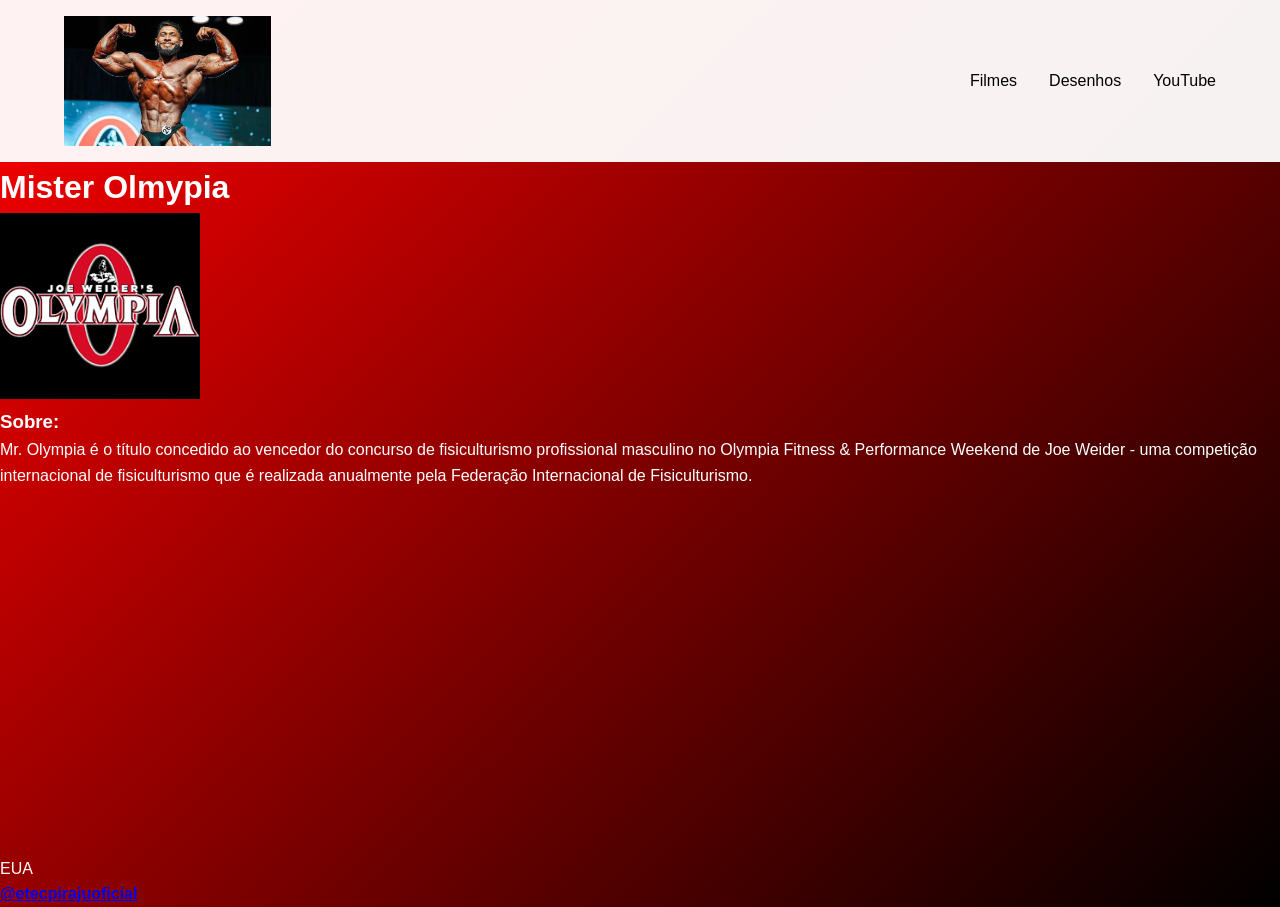
==== index.html @ b2e51320 "personalizando o CSS para aplicar a reponsividade e UX em HTML" ====
<!doctype html>
<!--Define que o documento está usando HTML5-->
<html lang="pt-BR">
  <!--Tag raiz do documento. Lang define o idioma da página-->
  <head>
    <!--Cabeçalho da página invisível para o usuário-->
    <meta charset="UTF-8" />
    <!--Define a codificação dos caracteres (acentos funcionando corretamente)-->
    <meta name="viewport" content="width=device-width, initial-scale=1.0" />
    <!--Faz a página se adaptar a celulares e tablets-->
    <link rel="stylesheet" href="css/style.css">
    <title>Meu Blog</title>
    <!--Título que aparece na aba do navegador-->
  </head>
  <body>
    <!--Corpo da página (tudo que aparece para o usuário)-->
    <header>
      <!--Cabeçalho visível da página-->
      <img src="images.webp" alt="logo mr. olympia"/>
      <!--img Exibe uma imagem-->
      <!--src = caminho da imagem-->
      <!--alt = texto de referência da imagem-->
      <!--width = largura da imagem-->
      <!--height = altura da imagem-->
      <nav>
        <!-- Área de navegação-->
        <a href="#filmes">Filmes</a>
        <a href="#desenhos">Desenhos</a>
        <a href="https://youtube.com" target="_blank">YouTube</a>
        <!--Tag <a> cria um link-->
        <!--href = destino do site (página)-->
        <!--target="_blank" abre em uma nova aba-->
      </nav>
    </header>
    <main>
      <!--Conteúdo principal da página-->
      <h1>Mister Olmypia</h1>
      <!--Título principal da página-->
      <img
        src="images.png"
        alt="Capa do filme Matrix Resurrections"
        width="200px"
        height="100%"
      />
      <h3>Sobre:</h3>
      <p>
        Mr. Olympia é o título concedido ao vencedor do concurso de fisiculturismo profissional masculino no Olympia Fitness & Performance Weekend de Joe Weider - uma competição internacional de fisiculturismo que é realizada anualmente pela Federação Internacional de Fisiculturismo.
      </p>
      <iframe
        width="640"
        height="360"
        src="https://www.youtube.com/watch?v=js4nygtVg2A"
        title="FINAIS CLASSIC OLYMPIA 2023!! *em 4K*"
        frameborder="0"
        allow="
          accelerometer;
          autoplay;
          clipboard-write;
          encrypted-media;
          gyroscope;
          picture-in-picture;
          web-share;
        "
        referrerpolicy="strict-origin-when-cross-origin"
        allowfullscreen
      ></iframe>
    </main>
    <footer>
      <!--Rodapé da página informações gerais-->
      <label for="">EUA</label>
      <!--a tag label é um rótulo-->
      <label for=""></label>
      <p>
        <a href="https://www.instagram.com/etecpirajuoficial/" target="_blank"
          ><b>@etecpirajuoficial</b></a
        >
      </p>
    </footer>
  </body>
</html>
---- css/style.css ----
/*RESET E ESTILOS BASE*/
/*'0' é um seletor universal que aplica estilos a TODOS os elementos da página*/
*{
    margin: 0;/*remove as margens padrão que os navegadores adicionam*/
    padding: 0;/*remove os espaçamentos internos padrão*/
    box-sizing: border-box;/*faz com que o padding e border sejam incluídos na largura e altura total do elemento*/
}
body{
    /*fontes: Segoe UI, Tahoma, Geneva, Verdana, sans-serif (Segoe UI é a primeira opção, se não tiver, vai tentando as próximas)*/
    font-family: 'Segoe UI', Tahoma, Geneva, Verdana, sans-serif;
    line-height: 1.6; /*altura entre linhas 1.6x o tamanho da fonte*/
    color: #ffffff; /*cor do texto cinza escuro*/
    background: linear-gradient(135deg,#ff0000 0%, #000000 100%); /*gradiente de fundo: 135deg e a direção, de roxo claro para roxo escuro*/
    min-height: 100vh;/*vh= viewport height, minimo de 100% da altura da tela*/

}
header{
    background-color:rgba(255, 255, 255, 0.95);/*branco com 95% de opacidade(transparencia)*/
    padding: 1rem 5%; /*1rem = 16px tamanho padrão da fonte, 5% da largura do container*/
    display: flex; /*ativa o flexbox para layout flexível*/
    align-items: center; /*alinha os itens verticalmente ao centro*/
    justify-content: space-between;/*Espaço entre os itens (logo de um logo e o menu do outro*/
    flex-wrap: wrap;/*permite quebra de linha em telas pequenas*/
    gap: 1rem;/*espaçamento entre os itens flexiveis*/
    box-shadow: 0 2px 20px black(0,0,0.1);/*sombra: eixo x, eixo y desfoque da cor 0.1(alpha)*/
    position: sticky;/*grudar o cabeçalho ao rolar a pagina*/
    top: 0;/*distancia do topo ao grudar*/
    z-index: 1000;/*garante que fique acima de outros elementos*/
}  
header img{
    height: 130px;/*altura fixa em pixel*/
    width: auto;/*largura automatica para manter a proporção de acordo com a altura*/
    transition: transform 0.3s ease;/*transição suave de 3 segundo para animação*/
}
header img:hover{/* = quando passa o mouse faz alguma coisa*/
    transform: scale(1.05);/*aumentar em 5% a minha imagem*/
}
/*===NAVEGAÇÃO nav===*/
nav{
    display: flex;
    gap: 2rem;/*32px de espaçamento entre os links*/
    flex-wrap: wrap;
}  
nav a{
    text-decoration: none;/*remover o sublinhado padrão do link*/
    color: black;/*cor preta*/
    font-weight: 600:/*peso da fonte (semi negrito)*/
    padding: 0.5rem 1rem;/*8px em cima/baixo, 16px nas laterais*/
    border-radius: 25%;/*bordas arredondadas*/
    transition: all 0.3s ease;/*transição suave para todas propriedades*/
    position: relative;/*necessario para o pseudo elemento ::after*/  
} 
nav a:hover{
    background-color: rgb(255, 0, 0);
    color: #ffffff;
    transform: translate(-2px);/*mova 2px para cima*/
    box-shadow: 0 5px 15px rgba(118,75,162, 0.3);/*sombra roxa suave*/
}
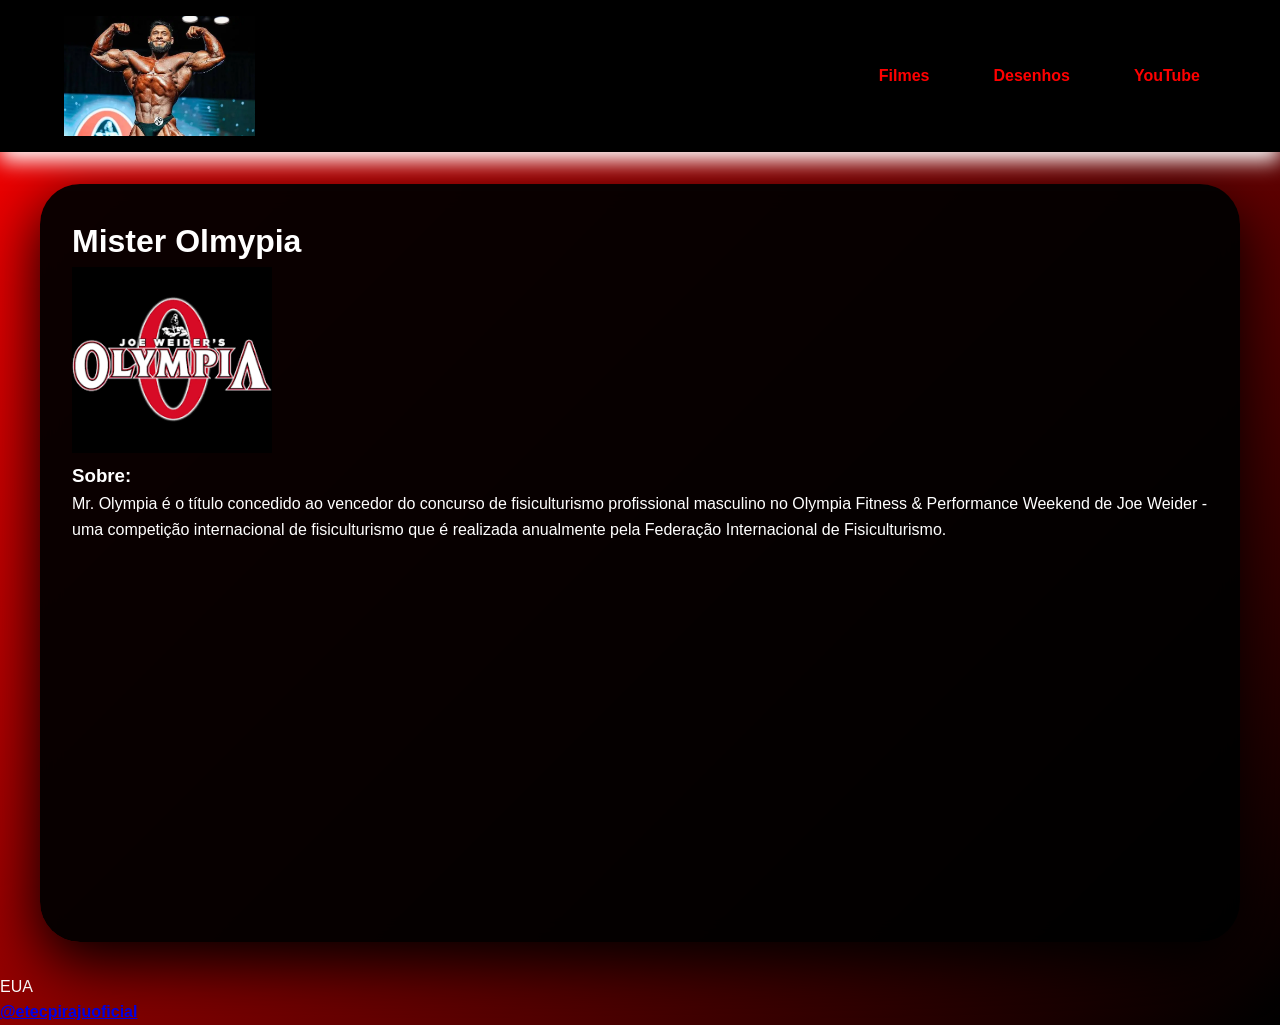
==== commit 41ce5469: "personalizaçao do CSS para estilizar o BLOG" ====
--- a/index.html
+++ b/index.html
@@ -46,24 +46,8 @@
       <p>
         Mr. Olympia é o título concedido ao vencedor do concurso de fisiculturismo profissional masculino no Olympia Fitness & Performance Weekend de Joe Weider - uma competição internacional de fisiculturismo que é realizada anualmente pela Federação Internacional de Fisiculturismo.
       </p>
-      <iframe
-        width="640"
-        height="360"
-        src="https://www.youtube.com/watch?v=js4nygtVg2A"
-        title="FINAIS CLASSIC OLYMPIA 2023!! *em 4K*"
-        frameborder="0"
-        allow="
-          accelerometer;
-          autoplay;
-          clipboard-write;
-          encrypted-media;
-          gyroscope;
-          picture-in-picture;
-          web-share;
-        "
-        referrerpolicy="strict-origin-when-cross-origin"
-        allowfullscreen
-      ></iframe>
+      <iframe width="740" height="360" src="https://www.youtube.com/embed?v=_3gzmUakZnk" title="FINAIS CLASSIC OLYMPIA 2023!! *em 4K*" frameborder="0" allow=" accelerometer; autoplay; clipboard-write; encrypted-media; gyroscope; picture-in-picture; web-share; " referrerpolicy="strict-origin-when-cross-origin" allowfullscreen ></iframe>
+
     </main>
     <footer>
       <!--Rodapé da página informações gerais-->
--- a/css/style.css
+++ b/css/style.css
@@ -11,28 +11,27 @@
     line-height: 1.6; /*altura entre linhas 1.6x o tamanho da fonte*/
     color: #ffffff; /*cor do texto cinza escuro*/
     background: linear-gradient(135deg,#ff0000 0%, #000000 100%); /*gradiente de fundo: 135deg e a direção, de roxo claro para roxo escuro*/
-    min-height: 100vh;/*vh= viewport height, minimo de 100% da altura da tela*/
-
+    min-height: 100vh;/*vh = viewport height, Minimo de 100% da altura da tela*/
 }
 header{
-    background-color:rgba(255, 255, 255, 0.95);/*branco com 95% de opacidade(transparencia)*/
+    background-color: rgb(0, 0, 0);/*branco com 95% de opacidade (transparencia)*/
     padding: 1rem 5%; /*1rem = 16px tamanho padrão da fonte, 5% da largura do container*/
     display: flex; /*ativa o flexbox para layout flexível*/
     align-items: center; /*alinha os itens verticalmente ao centro*/
-    justify-content: space-between;/*Espaço entre os itens (logo de um logo e o menu do outro*/
+    justify-content: space-between;/*espaço entre os itens (logo de um lado e o menu do outro*/
     flex-wrap: wrap;/*permite quebra de linha em telas pequenas*/
     gap: 1rem;/*espaçamento entre os itens flexiveis*/
-    box-shadow: 0 2px 20px black(0,0,0.1);/*sombra: eixo x, eixo y desfoque da cor 0.1(alpha)*/
-    position: sticky;/*grudar o cabeçalho ao rolar a pagina*/
+    box-shadow: 0 9px 20px rgb(255, 255, 255);/*sombra: eixo x, eixo y desfoque da cor 0.1(alpha)*/
+    position: sticky;/*grudar o cabeçalho ao rolar a página*/
     top: 0;/*distancia do topo ao grudar*/
     z-index: 1000;/*garante que fique acima de outros elementos*/
-}  
+}
 header img{
-    height: 130px;/*altura fixa em pixel*/
+    height: 120px;/*altura fixa em pixel*/
     width: auto;/*largura automatica para manter a proporção de acordo com a altura*/
-    transition: transform 0.3s ease;/*transição suave de 3 segundo para animação*/
+    transition: transform 0.3s ease;/*transição suave de 3 segundos para animação*/
 }
-header img:hover{/* = quando passa o mouse faz alguma coisa*/
+header img:hover{/*hover = quando passa o mouse faz alguma coisa*/
     transform: scale(1.05);/*aumentar em 5% a minha imagem*/
 }
 /*===NAVEGAÇÃO nav===*/
@@ -40,19 +39,55 @@
     display: flex;
     gap: 2rem;/*32px de espaçamento entre os links*/
     flex-wrap: wrap;
-}  
+}
 nav a{
     text-decoration: none;/*remover o sublinhado padrão do link*/
-    color: black;/*cor preta*/
-    font-weight: 600:/*peso da fonte (semi negrito)*/
+    color: #ff0000;/*cor roxa*/
+    font-weight: 800;/*peso da fonte (semi negrito)*/
     padding: 0.5rem 1rem;/*8px em cima/baixo, 16px nas laterais*/
-    border-radius: 25%;/*bordas arredondadas*/
-    transition: all 0.3s ease;/*transição suave para todas propriedades*/
-    position: relative;/*necessario para o pseudo elemento ::after*/  
-} 
+    border-radius: 25px;/*bordas arredondadas*/
+    transition: all 0.3s ease;/*transição suave para todas as propriedades*/
+    position: relative;/*necessário para o pseudo elemento ::after*/
+}
 nav a:hover{
-    background-color: rgb(255, 0, 0);
-    color: #ffffff;
-    transform: translate(-2px);/*mova 2px para cima*/
-    box-shadow: 0 5px 15px rgba(118,75,162, 0.3);/*sombra roxa suave*/
+    background-color: #f8f8f8;
+    color: rgb(0, 0, 0);
+    transform: translate(-2px);/*move 2px para cima*/
+    box-shadow: 0 5px 15px rgb(255, 0, 0);/*sombra roxa suave*/
+}
+nav a::after{/*pseudo elemento para criar a linha animada a baixo dos links*/
+    content: '';/*necessario para criar o elemento*/
+    position: absolute;/*posiçao em relaçao ao link*/
+    bottom: 0;/*cola a linha na parte inferior*/
+    left: 50%;/*começa do meio para as laterais*/
+    transform: translateX(-50%);/*centraliza horizontalmente*/
+    width: 0;/*começa com a largura 0*/
+    height: 2px;/*altura da linha*/
+    background-color: #ff0000;
+    transition: width 0.3 ease;/*anima apenas a largura*/
+}
+nav a:hover::after{
+    width: 100%;/*expande para 80% da largura do link*/
+}
+/*CONTEUDO DO BLOG*/
+main{
+   max-width: 1200px;/*largura maxima em pixels*/
+   margin: 2rem auto;/*32px em cima/baixo e auto na laterais*/
+   padding: 2rem;/*espaçamento interno de 32px em todos os lados*/
+   background-color: rgba(0, 0, 0, 0.95);
+   border-radius: 40px;/*bordas arredondadas*/
+   box-shadow: 0 20px 60px rgba(0, 0, 0.5);/*sombras mais pronunciada*/
+   backdrop-filter: blur(10px);/*efeito de desfoque no fundo*/
+   animation: slideIn 0.5 ease-out;
+}
+/*DEFINIÇÃO DA ANIMAÇAO*/
+@keyframes slideIn{/*aplicando os quadros de animaçao*/
+    from{/*estado inicial*/
+        opacity: 0;/*invisivel*/
+        transform: translateY(30px);/*30px para baixo*/
+    }
+    to{/*estado final*/
+        opacity: 1;/*visivel*/
+        transform: translateY(0);/*posição original*/
+    }
 }
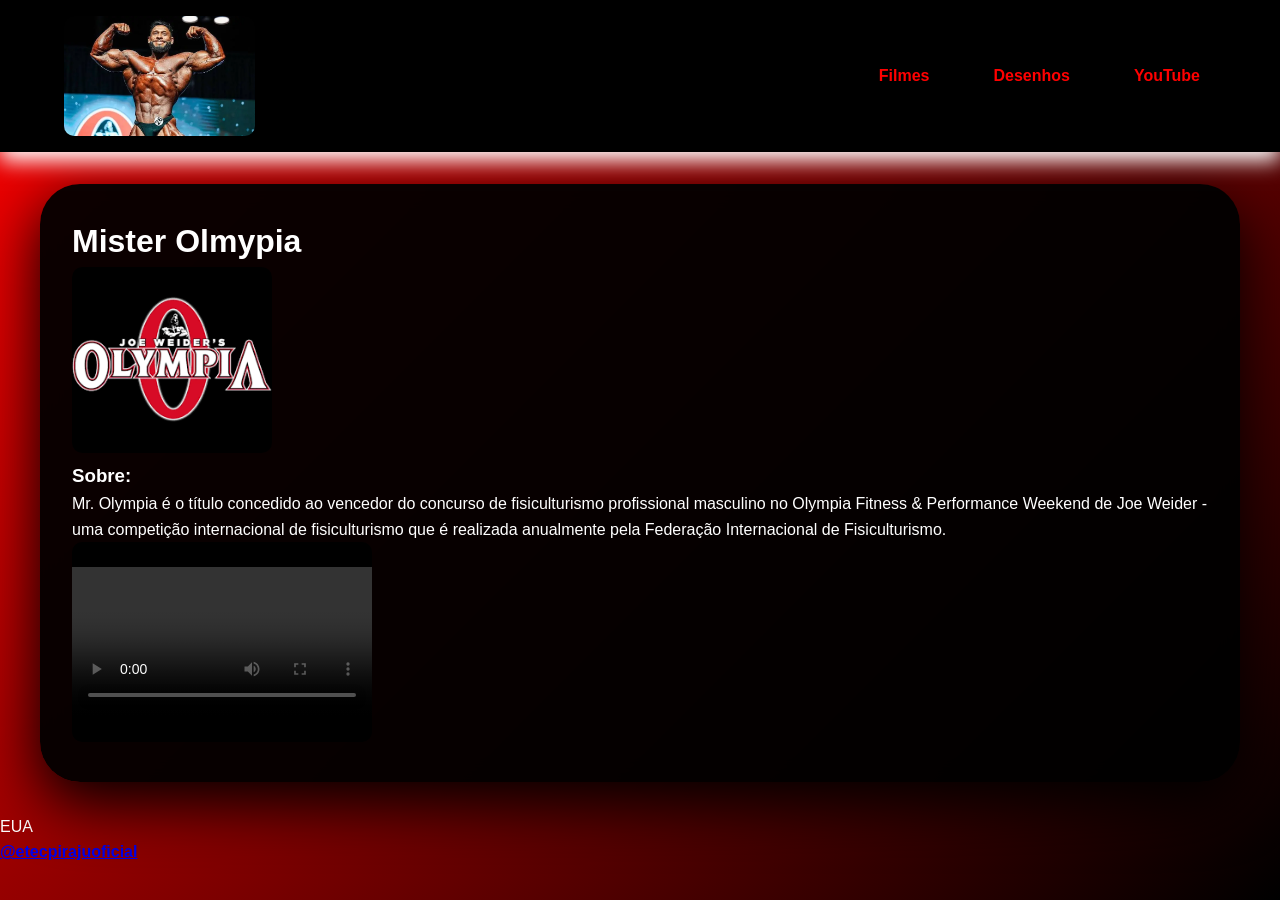
==== commit f1f75363: "alteramos o iframe e deixamos o video responsivo" ====
--- a/index.html
+++ b/index.html
@@ -46,8 +46,7 @@
       <p>
         Mr. Olympia é o título concedido ao vencedor do concurso de fisiculturismo profissional masculino no Olympia Fitness & Performance Weekend de Joe Weider - uma competição internacional de fisiculturismo que é realizada anualmente pela Federação Internacional de Fisiculturismo.
       </p>
-      <iframe width="740" height="360" src="https://www.youtube.com/embed?v=_3gzmUakZnk" title="FINAIS CLASSIC OLYMPIA 2023!! *em 4K*" frameborder="0" allow=" accelerometer; autoplay; clipboard-write; encrypted-media; gyroscope; picture-in-picture; web-share; " referrerpolicy="strict-origin-when-cross-origin" allowfullscreen ></iframe>
-
+      <iframe src="Walk_to_image_room.mp4" frameborder="0"class="video-wrapper"></iframe>
     </main>
     <footer>
       <!--Rodapé da página informações gerais-->
--- a/css/style.css
+++ b/css/style.css
@@ -90,4 +90,20 @@
         opacity: 1;/*visivel*/
         transform: translateY(0);/*posição original*/
     }
+}
+/*garante que nada transborde*/
+img, iframe{
+    max-width: 100%;
+    height: auto;
+    border-radius: 10px;
+}
+/*deixa o video responsivo (mantem a proporção de 16:9*/
+.video-wrapper{
+    position: relative;
+    height: 200px;
+    width: auto;
+}
+iframe{
+    position: absolute;
+    align-items: center;
 }
